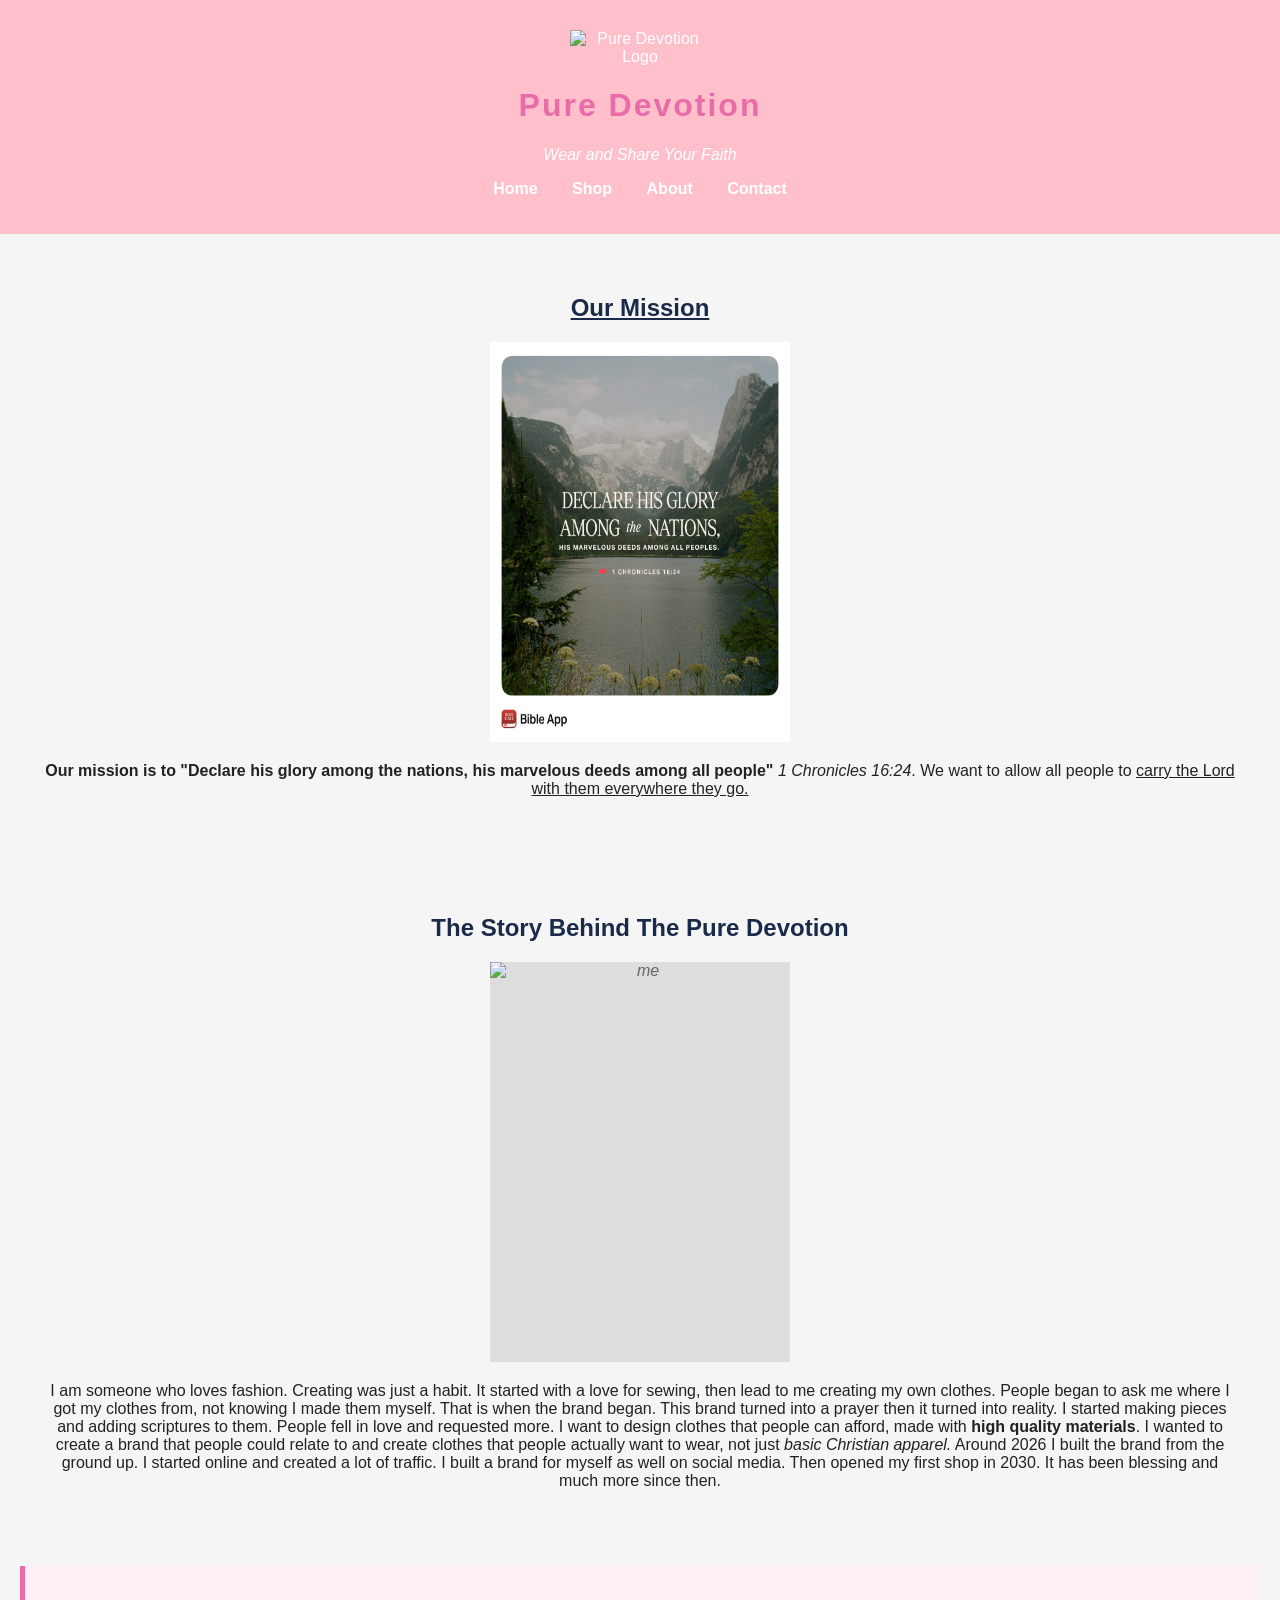
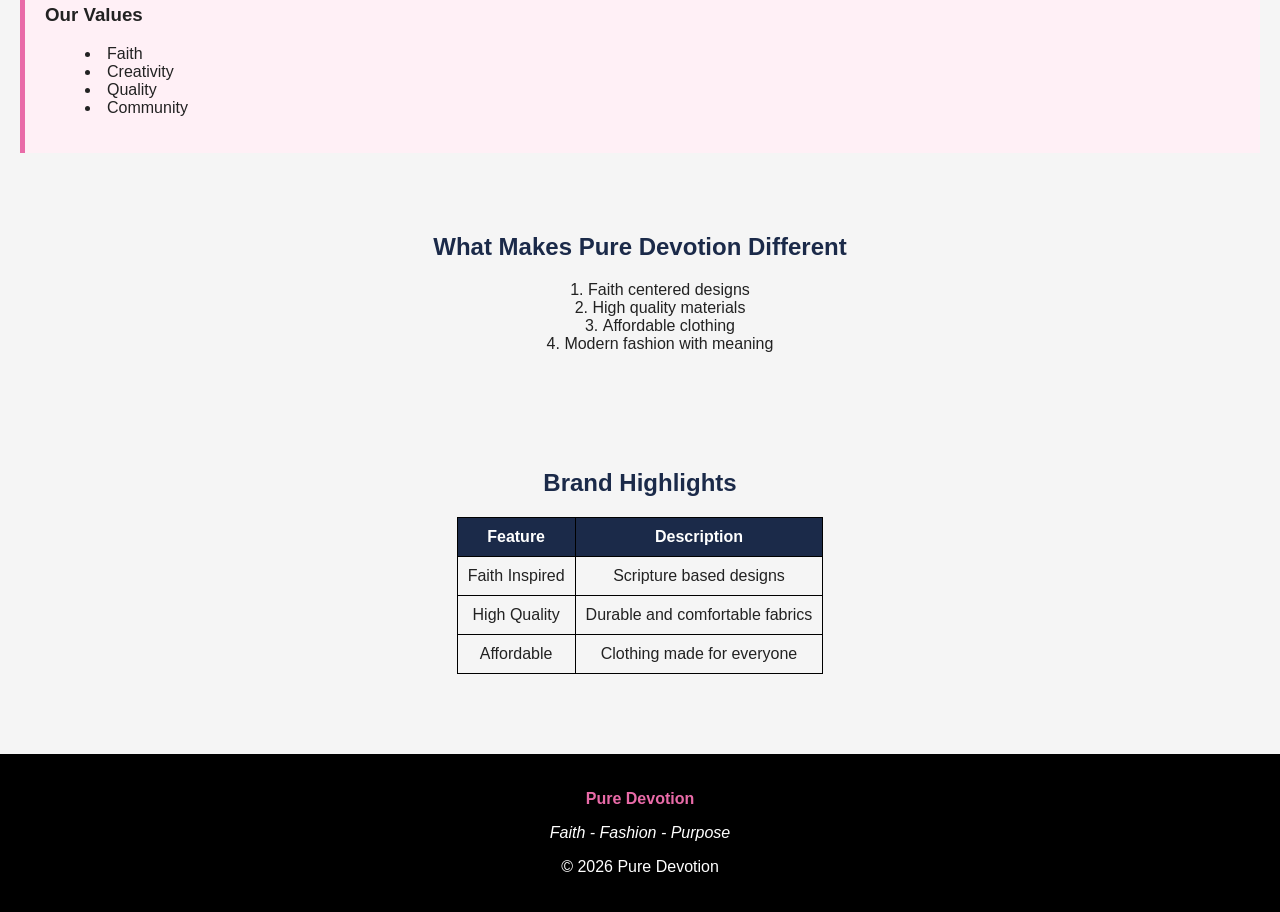
==== about.html @ 25d52a87 "Add files via upload" ====
<!DOCTYPE html>
<html lang="en">
    <link rel="stylesheet" href="styles.css">

<head>
<title>About Us | Pure Devotion</title>

<style>

body{
font-family:Arial;
margin:0;
background:#f5f5f5;
}

/* HEADER */

header{
background:pink;
color:white;
padding:20px;
text-align:center;
}

nav ul{
list-style:none;
padding:0;
}

nav li{
display:inline;
margin:15px;
}

nav a{
color:white;
text-decoration:none;
font-weight:bold;
}

/* MAIN SECTIONS */

section{
padding:40px;
text-align:center;
}



/* TABLE */

table{
margin:auto;
border-collapse:collapse;
}

th,td{
border:1px solid black;
padding:10px;
}

/* FOOTER */

footer{
background:black;
color:white;
text-align:center;
padding:20px;
margin-top:40px;
}

</style>

</head>

<body>

<header>
    <img src="images/Pure/2.png" alt="Pure Devotion Logo" class="logo">

<h1><b>Pure Devotion</b></h1>

<p><i>Wear and Share Your Faith</i></p>

<nav>
<ul>
<li><a href="index.html">Home</a></li>
<li><a href="Shop.html">Shop</a></li>
<li><a href="about.html">About</a></li>
<li><a href="contact.html">Contact</a></li>
</ul>
</nav>

</header>


<section>

<h2><u>Our Mission</u></h2>

<img src="images/IMG_0327.JPG" alt="scripure" class=" image-space">


<p>
<b>Our mission is to "Declare his glory among the nations, his marvelous deeds among all people"</b>  
<i>1 Chronicles 16:24</i>.  
We want to allow all people to <u>carry the Lord with them everywhere they go.</u>
</p>

</section>


<section>

<h2>The Story Behind The Pure Devotion</h2>

<img src="images/Image copy.jpeg" alt="me" class=" image-space">


<p>
I am someone who loves fashion. Creating was just a habit. It started with a love for sewing, then lead to me creating my own clothes.  
People began to ask me where I got my clothes from, not knowing I made them myself. That is when the brand began.  
This brand turned into a prayer then it turned into reality.  

I started making pieces and adding scriptures to them. People fell in love and requested more.  

I want to design clothes that people can afford, made with <b>high quality materials</b>. I wanted to create a brand that people could relate to and create clothes that people actually want to wear, not just <i>basic Christian apparel.</i> Around 2026 I built the brand from the ground up. I started online and created a lot of traffic. I built a brand for myself as well on social media. Then opened my first shop in 2030. It has been blessing and much more since then.
</p>

</section>


<aside>

<h3>Our Values</h3>

<ul style="list-style-position:inside;">
<li>Faith</li>
<li>Creativity</li>
<li>Quality</li>
<li>Community</li>
</ul>

</aside>


<section>

<h2>What Makes Pure Devotion Different</h2>

<ol style="list-style-position:inside;">
<li>Faith centered designs</li>
<li>High quality materials</li>
<li>Affordable clothing</li>
<li>Modern fashion with meaning</li>
</ol>

</section>


<section>

<h2>Brand Highlights</h2>

<table>

<tr>
<th>Feature</th>
<th>Description</th>
</tr>

<tr>
<td>Faith Inspired</td>
<td>Scripture based designs</td>
</tr>

<tr>
<td>High Quality</td>
<td>Durable and comfortable fabrics</td>
</tr>

<tr>
<td>Affordable</td>
<td>Clothing made for everyone</td>
</tr>

</table>

</section>


<footer>

<p><b>Pure Devotion</b></p>

<p><i>Faith - Fashion - Purpose</i></p>

<p>© 2026 Pure Devotion</p>

</footer>


</body>

</html>
---- styles.css ----
/* PURE DEVOTION BRAND COLORS */

:root{
--brand-blue:#1b2a49;
--brand-pink:#e96ba8;
--dark:#222;
--light:#f6f6f6;
--white:#ffffff;
}


/* BODY */

body{
font-family:Arial, Helvetica, sans-serif;
margin:0;
background:var(--light);
color:var(--dark);
}


/* HEADER */

header{
background:var(--brand-blue);
color:white;
padding:20px;
text-align:center;
}

header h1{
color:var(--brand-pink);
letter-spacing:2px;
}
.logo{
width:140px;
height:auto;
display:block;
margin:10px auto;
}

/* NAVIGATION */

nav ul{
list-style:none;
padding:0;
margin-top:10px;
}

nav li{
display:inline-block;
margin:0 15px;
}

nav a{
color:white;
text-decoration:none;
font-weight:bold;
}

nav a:hover{
color:var(--brand-pink);
}


/* HERO / BANNER */

.hero{
background:linear-gradient(135deg,var(--brand-blue),var(--brand-pink));
color:white;
padding:70px;
text-align:center;
}


/* SECTIONS */

section{
padding:40px;
text-align:center;
}

h2{
color:var(--brand-blue);
}


/* PRODUCT CARDS */

.products{
display:grid;
grid-template-columns:repeat(4,1fr);
gap:25px;
padding:30px;
}

.product-card{
background:white;
padding:20px;
border-radius:10px;
box-shadow:0 3px 8px rgba(0,0,0,0.15);
}

.product-card:hover{
transform:scale(1.05);
transition:.3s;
}
.product-card img{
width: 75%;
height:180x;
object-fit:cover;
border-radius:8px;
margin-bottom:10px;
}


/* BUTTONS */

button{
background:var(--brand-blue);
color:white;
padding:10px 16px;
border:none;
border-radius:5px;
cursor:pointer;
font-weight:bold;
}

button:hover{
background:var(--brand-pink);
}


/* IMAGE PLACEHOLDER */

.image-space{
width:300px;
height:400px;
background:#ddd;
margin:20px auto;
display:flex;
align-items:center;
justify-content:center;
color:#666;
font-style:italic;
}


/* ASIDE */

aside{
background:#fff0f6;
border-left:5px solid var(--brand-pink);
padding:20px;
margin:20px;
}


/* TABLE */

table{
margin:auto;
border-collapse:collapse;
}

th{
background:var(--brand-blue);
color:white;
}

th, td{
border:1px solid #ccc;
padding:10px;
}


/* FOOTER */

footer{
background:var(--dark);
color:white;
text-align:center;
padding:25px;
margin-top:40px;
}

footer b{
color:var(--brand-pink);
}
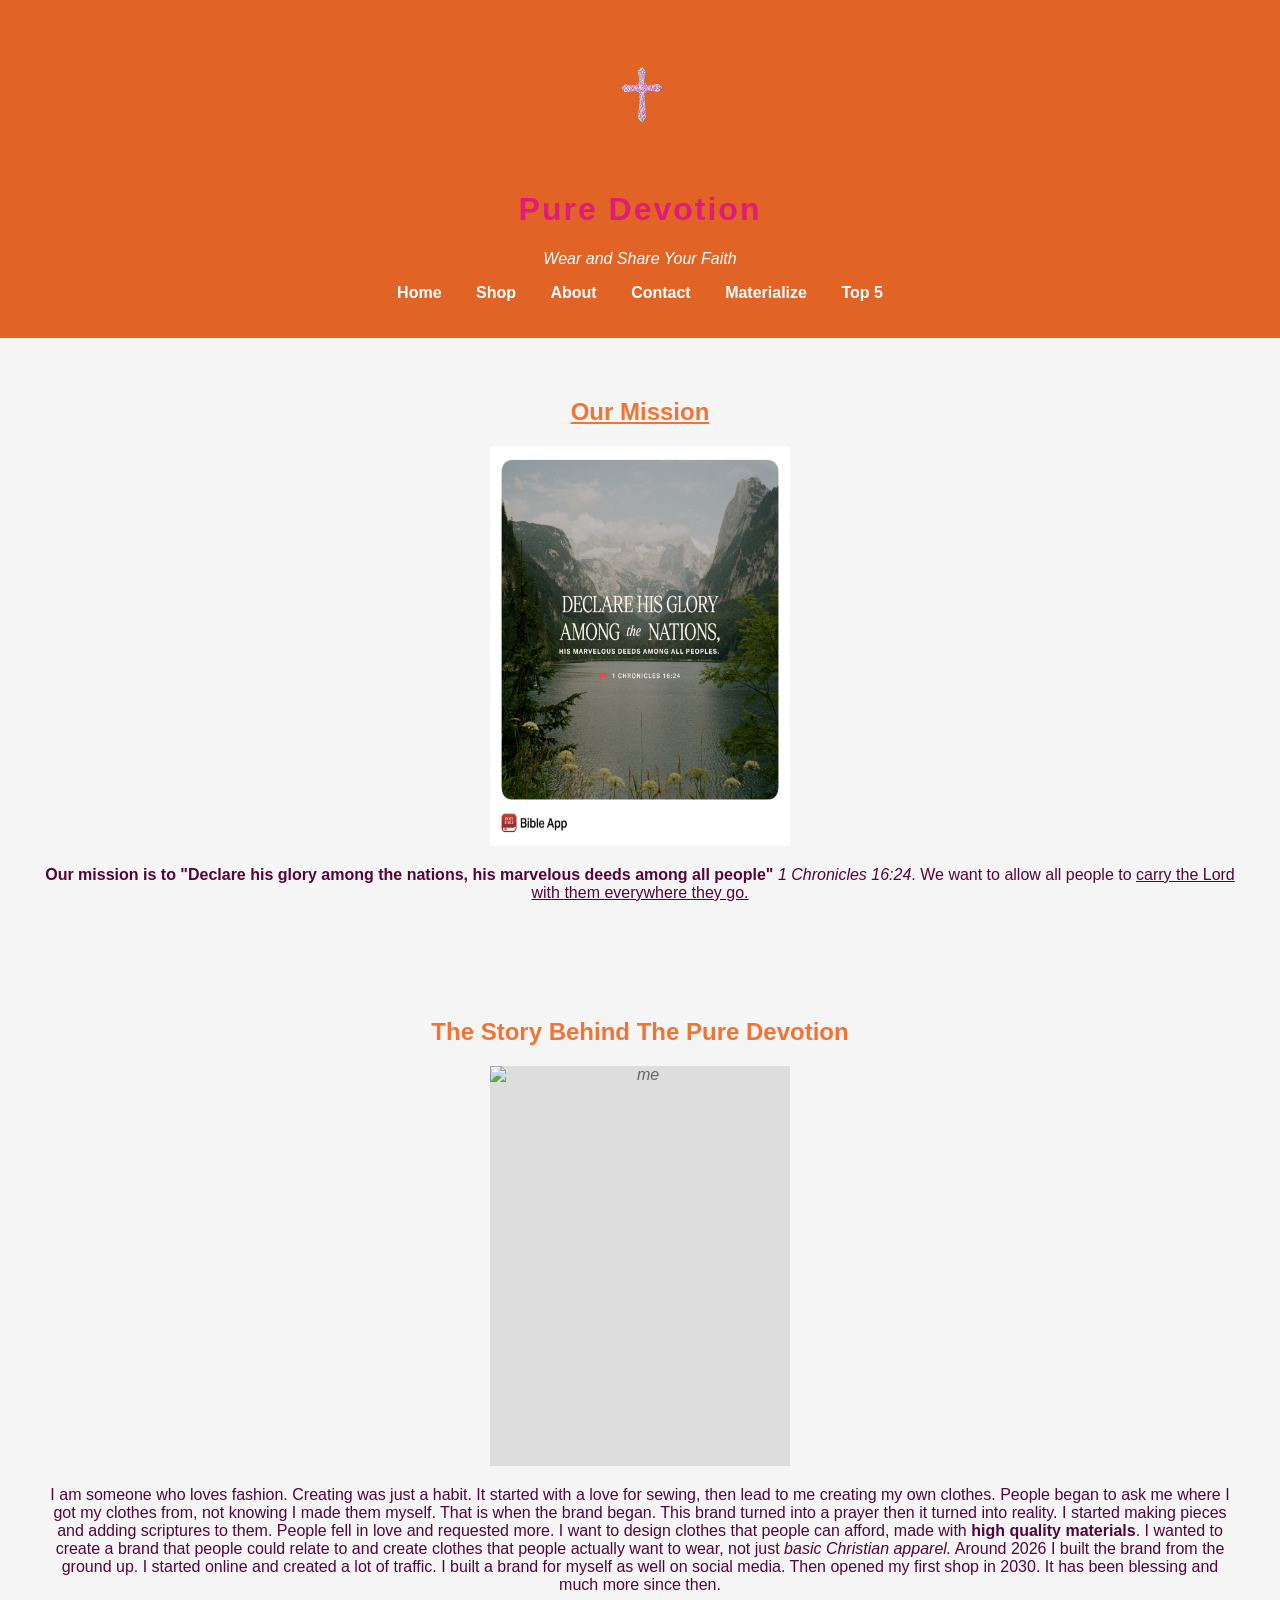
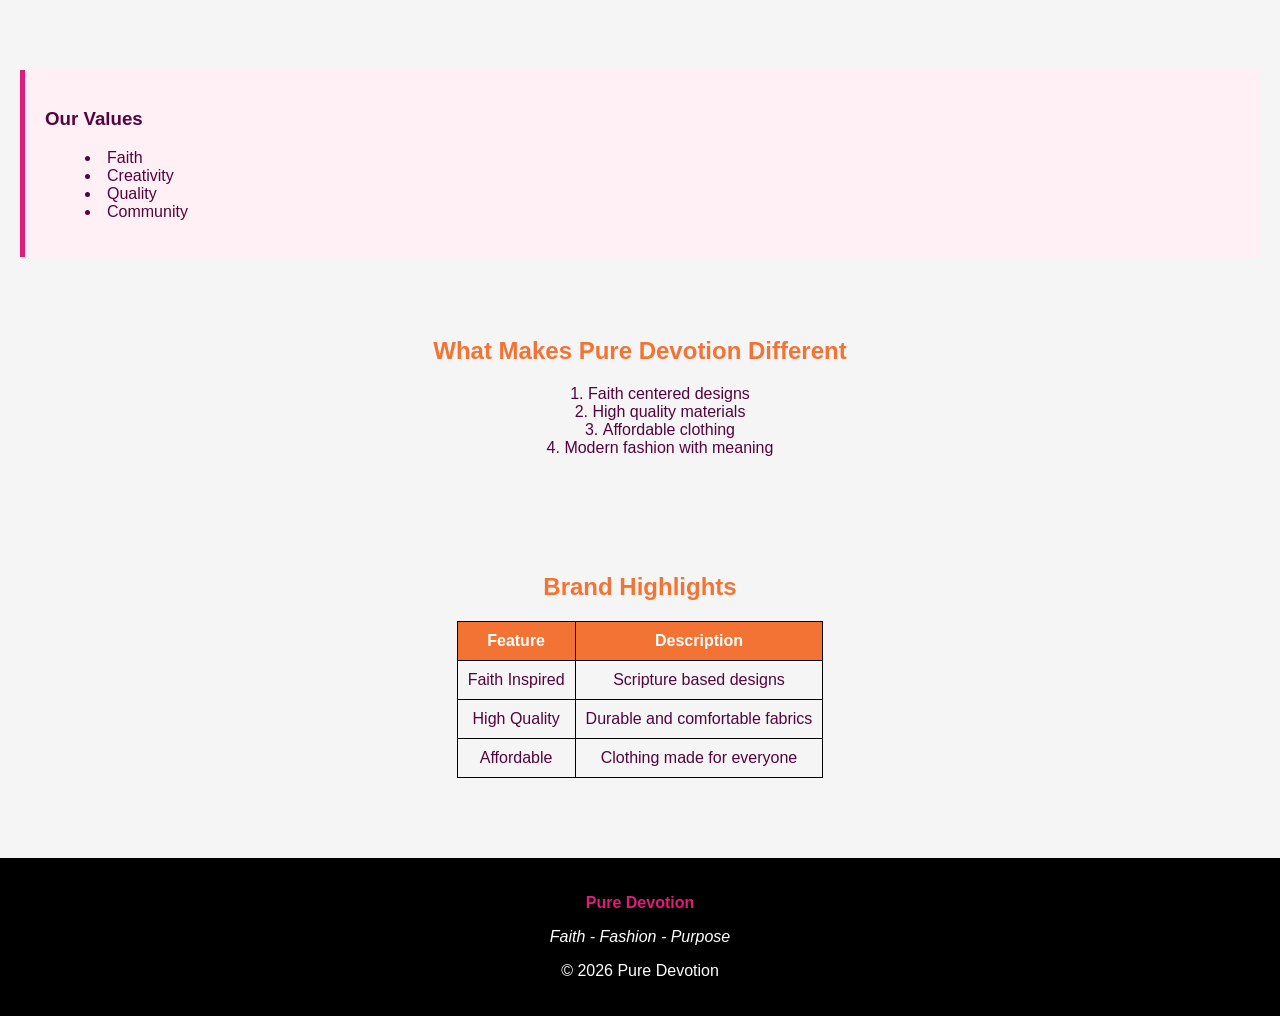
==== commit 836f8c87: "Update about.html" ====
--- a/about.html
+++ b/about.html
@@ -16,7 +16,7 @@
 /* HEADER */
 
 header{
-background:pink;
+background:rgb(225, 100, 38);
 color:white;
 padding:20px;
 text-align:center;
@@ -76,7 +76,7 @@
 <body>
 
 <header>
-    <img src="images/Pure/2.png" alt="Pure Devotion Logo" class="logo">
+    <img src="images/2.png" alt="Pure Devotion Logo" class="logo">
 
 <h1><b>Pure Devotion</b></h1>
 
@@ -88,6 +88,10 @@
 <li><a href="Shop.html">Shop</a></li>
 <li><a href="about.html">About</a></li>
 <li><a href="contact.html">Contact</a></li>
+<li><a href="materialize.html">Materialize</a></li>
+<li><a href="htmlpage.html">Top 5</a></li>
+
+
 </ul>
 </nav>
 
@@ -202,4 +206,4 @@
 
 </body>
 
-</html>+</html>
--- a/styles.css
+++ b/styles.css
@@ -1,9 +1,9 @@
 /* PURE DEVOTION BRAND COLORS */
 
 :root{
---brand-blue:#1b2a49;
---brand-pink:#e96ba8;
---dark:#222;
+--brand-blue:#f27333; /* CHANGED from blue to orange */
+--brand-pink:#e01b7a;
+--dark:#55043b;
 --light:#f6f6f6;
 --white:#ffffff;
 }
@@ -107,7 +107,7 @@
 }
 .product-card img{
 width: 75%;
-height:180x;
+height:180px; /* fixed typo */
 object-fit:cover;
 border-radius:8px;
 margin-bottom:10px;
@@ -186,4 +186,4 @@
 
 footer b{
 color:var(--brand-pink);
-}+}
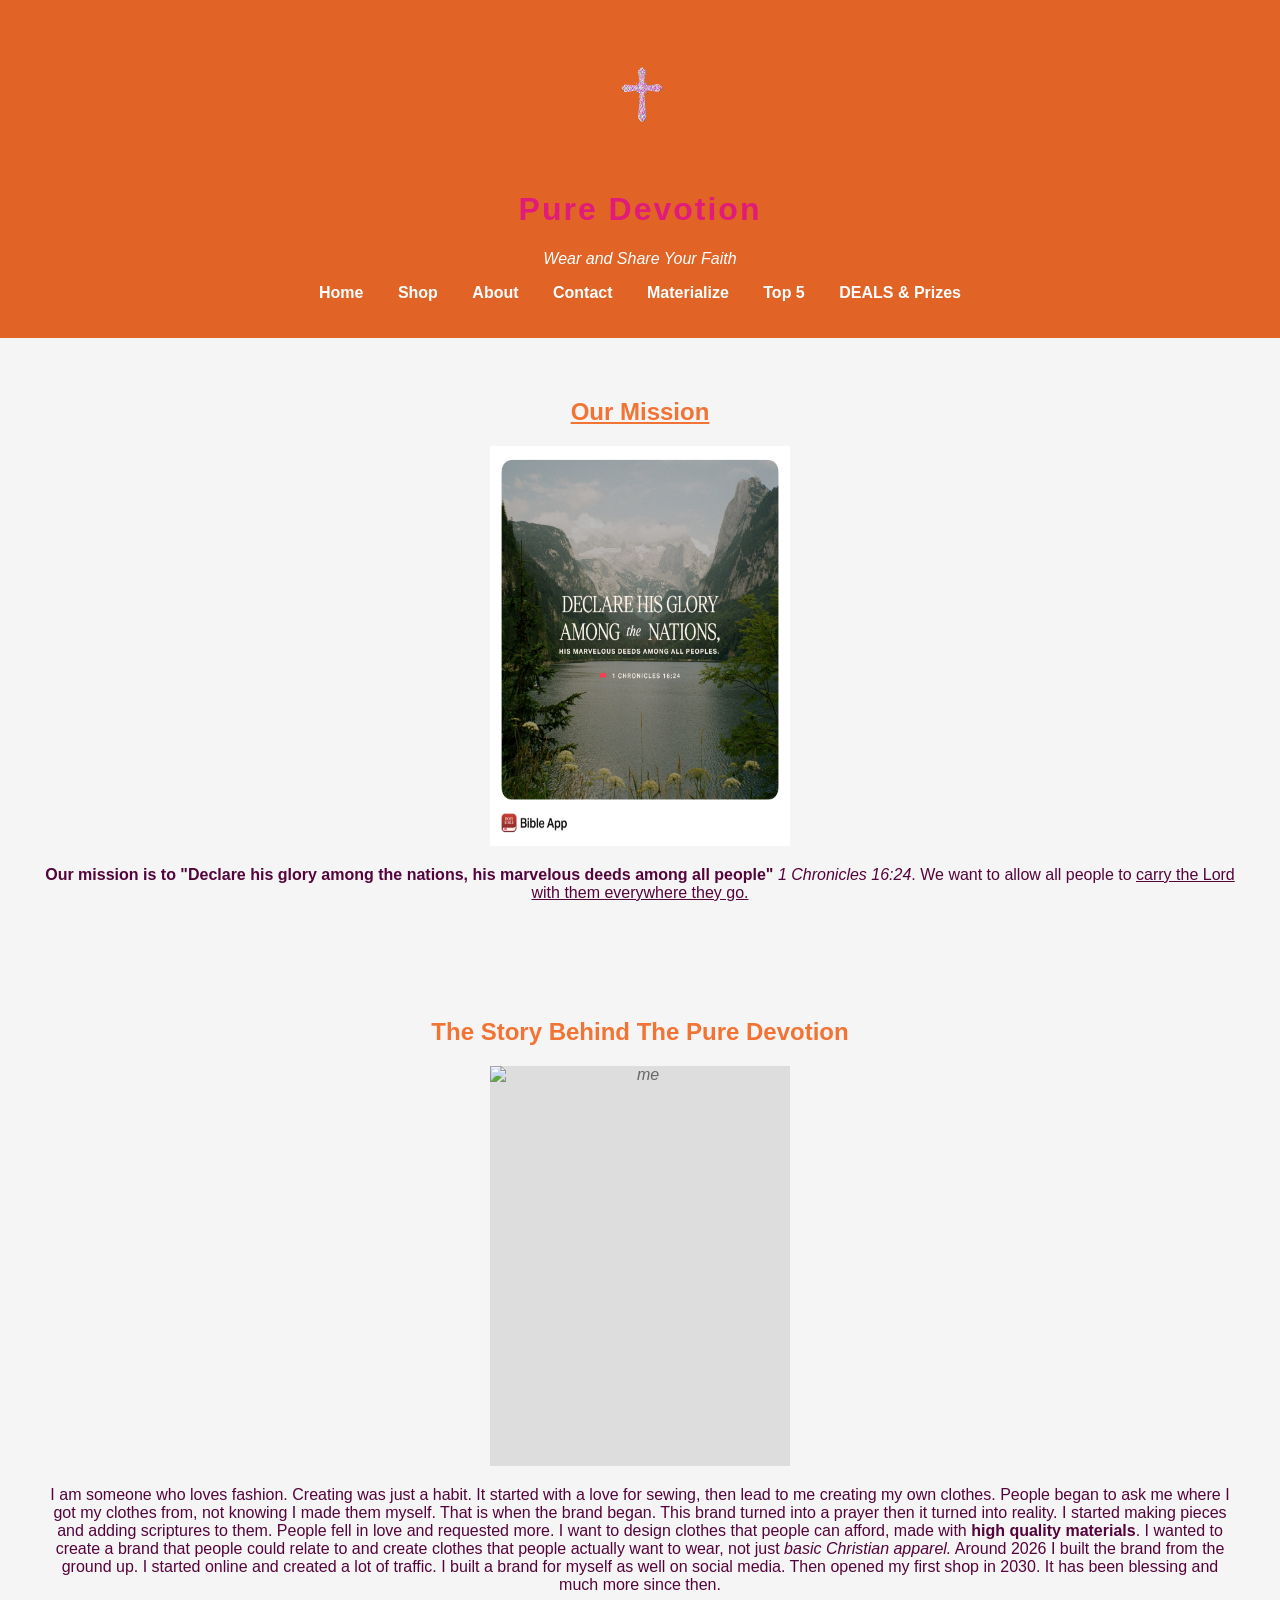
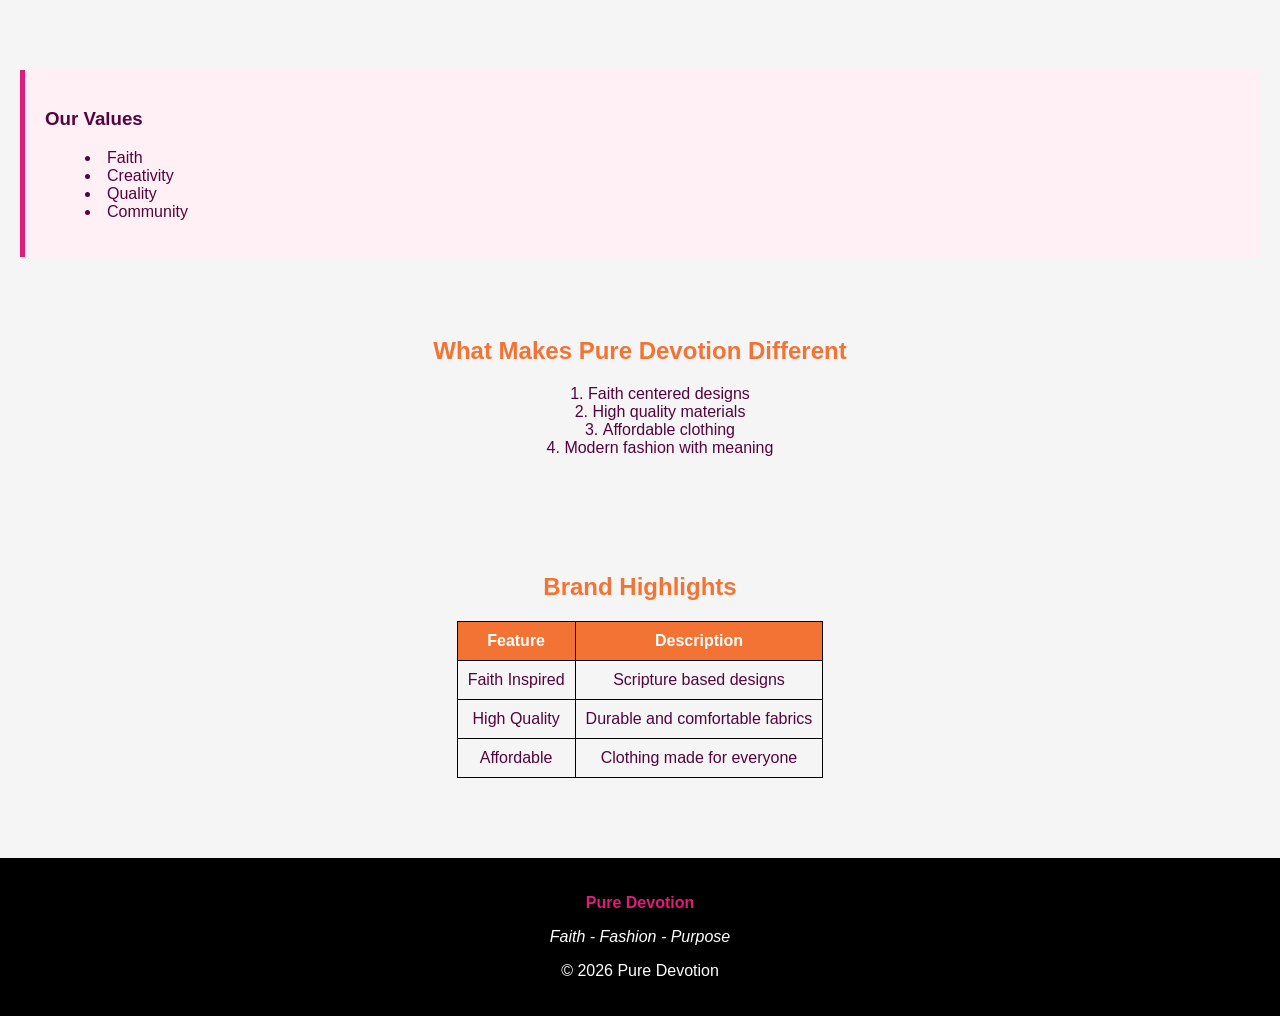
==== commit c08f2be9: "Update about.html" ====
--- a/about.html
+++ b/about.html
@@ -90,6 +90,7 @@
 <li><a href="contact.html">Contact</a></li>
 <li><a href="materialize.html">Materialize</a></li>
 <li><a href="htmlpage.html">Top 5</a></li>
+<li><a href="jquery.html">DEALS & Prizes</a></li>
 
 
 </ul>
--- a/styles.css
+++ b/styles.css
@@ -187,3 +187,34 @@
 footer b{
 color:var(--brand-pink);
 }
+.email-contest{
+display:flex;
+flex-direction:column;
+align-items:center;
+justify-content:center;
+text-align:center;
+margin:50px auto;
+}
+
+/* style input + button */
+
+.email-contest input{
+padding:10px;
+width:250px;
+margin:10px;
+border-radius:5px;
+border:1px solid #ccc;
+}
+
+.email-contest button{
+padding:10px 15px;
+background:#1e3a5f;
+color:white;
+border:none;
+border-radius:5px;
+cursor:pointer;
+}
+
+.email-contest button:hover{
+background:#e96ba8;
+}
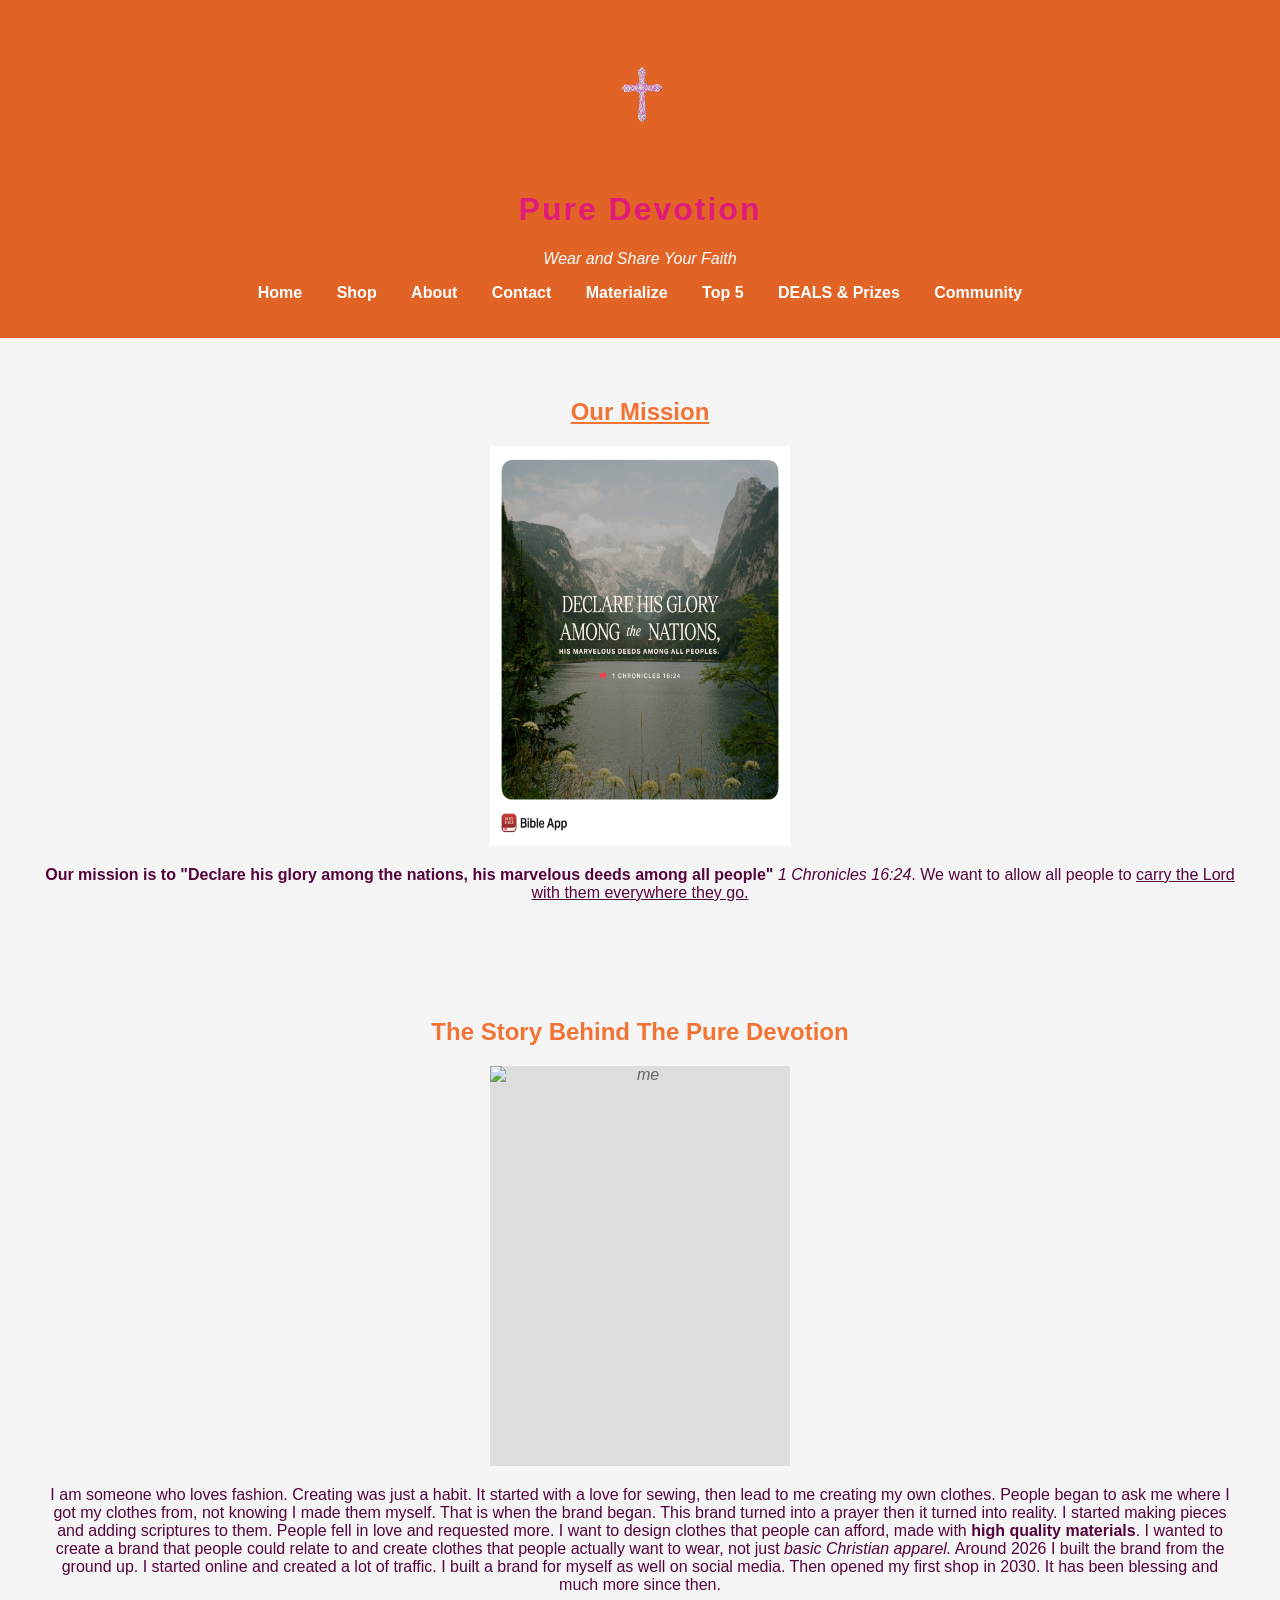
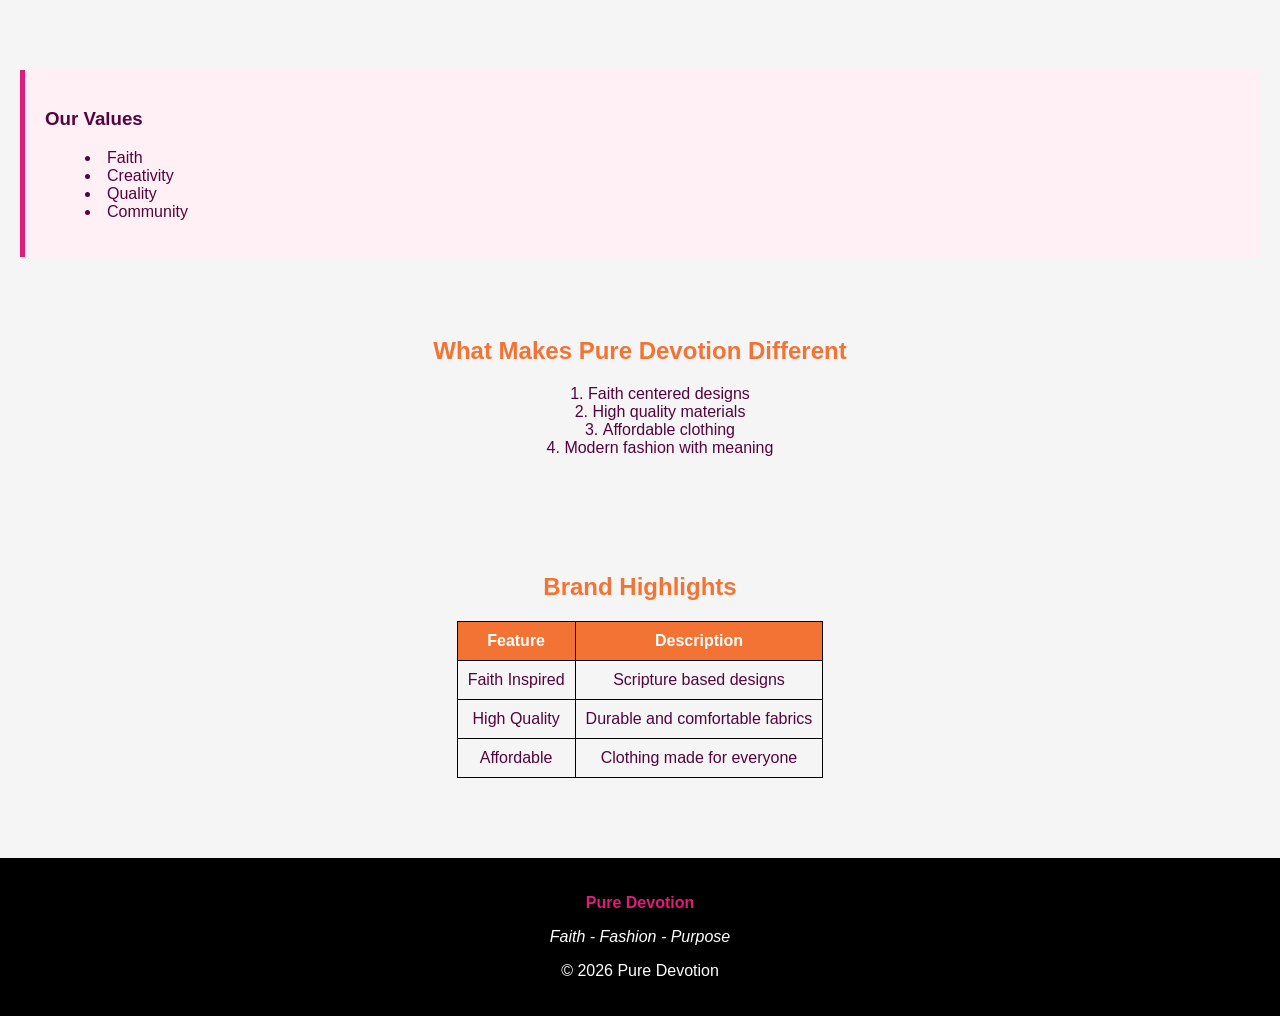
==== commit c887632a: "Update about.html" ====
--- a/about.html
+++ b/about.html
@@ -91,6 +91,7 @@
 <li><a href="materialize.html">Materialize</a></li>
 <li><a href="htmlpage.html">Top 5</a></li>
 <li><a href="jquery.html">DEALS & Prizes</a></li>
+<li><a href="bootstrap.html">Community</a></li>
 
 
 </ul>
